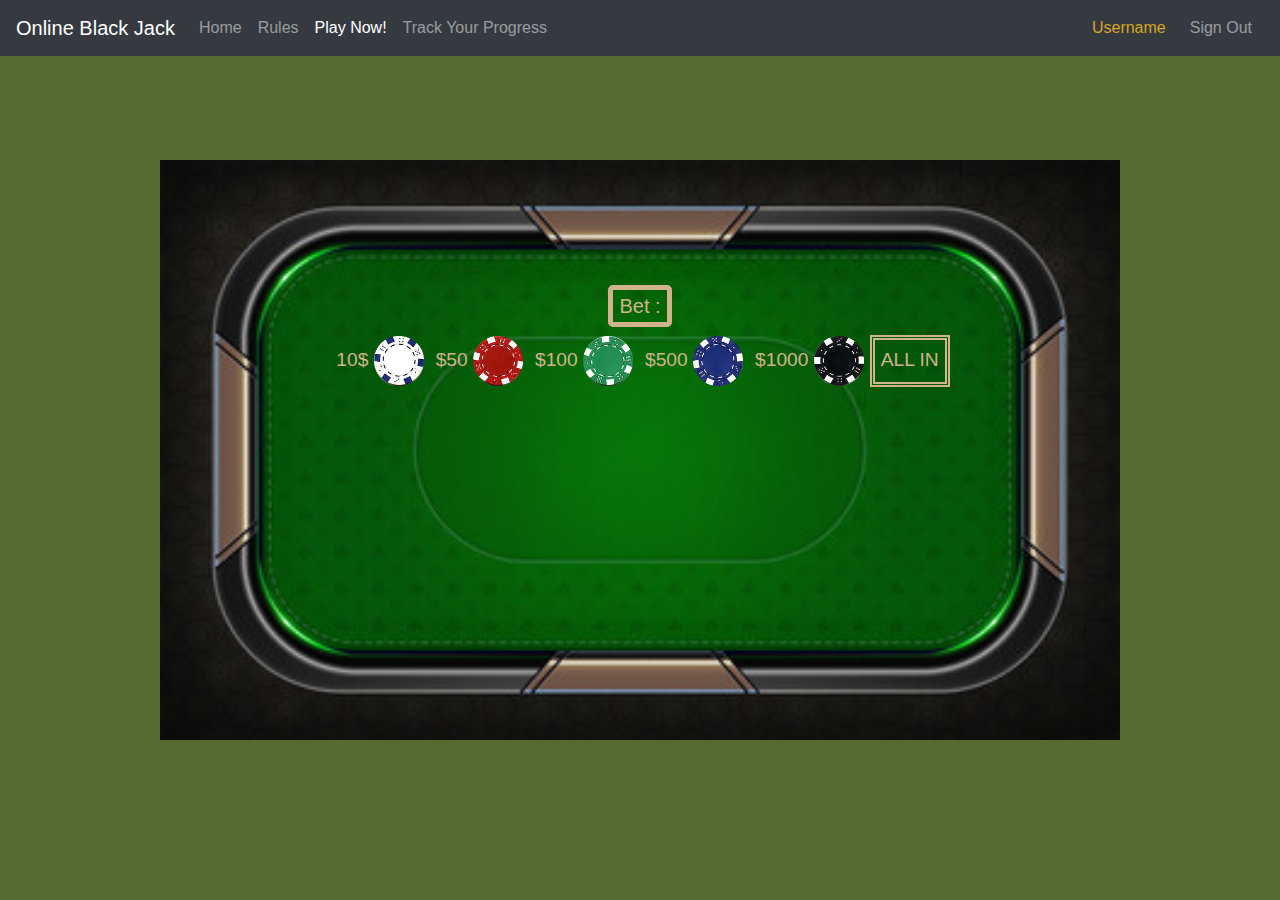
==== bettingStage.html @ c8c035cb "resubmit (faulty split and double buttons)" ====
<!DOCTYPE html>
<html lang="en">
<head>
    <meta charset="UTF-8">
    <meta http-equiv="X-UA-Compatible" content="IE=edge">
    <meta name="viewport" content="width=device-width, initial-scale=1.0">
    <link rel="stylesheet" href="https://cdn.jsdelivr.net/npm/bootstrap@4.4.1/dist/css/bootstrap.min.css" integrity="sha384-Vkoo8x4CGsO3+Hhxv8T/Q5PaXtkKtu6ug5TOeNV6gBiFeWPGFN9MuhOf23Q9Ifjh" crossorigin="anonymous">
    <link rel="stylesheet" href="css/style.css"/>
    <script src="https://sfxr.me/riffwave.js"></script>
    <script src="https://sfxr.me/sfxr.js"></script>
    <title>Document</title>
    <style>
        body {
            background-image: url('pokertable1.png');
            background-position: center; 
            background-size: 75%;
            background-attachment: fixed; 
            background-repeat: no-repeat;
            background-color: darkolivegreen;
        }
    </style>
</head>
<nav class="navbar navbar-expand-lg navbar-dark bg-dark">
    <a class="navbar-brand" href="#">Online Black Jack</a>
    <button class="navbar-toggler" type="button" data-toggle="collapse" data-target="#navbarSupportedContent" aria-controls="navbarSupportedContent" aria-expanded="false" aria-label="Toggle navigation">
        <span class="navbar-toggler-icon"></span>
    </button>
 
    <div class="collapse navbar-collapse" id="navbarSupportedContent">
        <ul class="navbar-nav mr-auto">
            <li class="nav-item">
                <a class="nav-link" href="home.html">Home <span class="sr-only">(current)</span></a>
            </li>
            <li class="nav-item">
                <a class="nav-link" href="rules.html">Rules</a>
            </li>
            <li class="nav-item active">
                <a class="nav-link" href="bettingStage.html">Play Now!</a>
            </li>
            <li class="nav-item">
                <a class="nav-link" href="history.html">Track Your Progress</a>
            </li>
        </ul>
        <form class="form-inline my-2 my-lg-0">
            <ul class="navbar-nav mr-auto">
                <li class="nav-item mx-1">
                    <a id="userlink" class="nav-link" href="" style="color: goldenrod">Username</a>
                </li>
                <li class="nav-item mx-1">
                    <a id="signoutlink" class="nav-link" href="login.html">Sign Out</a>
                </li>
            </ul>
        </form>
    </div>
</nav>
<body>
<div id="upper">
    <h3 id="amount_ofBet"></h3>
    <h3 id="balanceTotal"></h3>
    <h1 id="finalMessage"></h1>
</div>
<div id="middle">
    <h3 id="dealerScore"></h3>
    <div id="dealerCards">
    </div>
    <br>
    <div id="userCards">
    </div>
    <h3 id="userScore"></h3>
</div>
<div id="bettingLane">
    <div id="betBox">
        <button id="betButton">Bet :</button> 
        <h3 id="amount_ofBet"></h3>
    </div>
<div id="chipDiv">
    <button id="whiteChip" type="betChip">10$
        <img src="chipWhite.png" alt="whiteChip" width="50" height="50"/>
    </button>
    <button id="redChip" type="betChip">$50
        <img src="chipRed.png" alt="redChip" width="50" height="50"/>
    </button>
    <button id="greenChip" type="betChip">$100
        <img src="chipGreen.png" alt="greenChip" width="50" height="50"/>
    </button>
    <button id="blueChip" type="betChip">$500
        <img src="chipBlue.png" alt="blueChip" width="50" height="50"/>
    </button>
    <button id="blackChip" type="betChip">$1000
        <img src="chipBlack.png" alt="blackChip" width="50" height="50"/>
    </button>
    <button id="allIn">ALL IN</button>
</div>
<script src="js/appNew.js"></script>    
</body>
</html>
---- css/style.css ----
body {
    text-align: center;
}
 
h2 {
    color: goldenrod;
}
 
.responsive {
    width: 100%;
    height: auto;
}
 
#dealerCards img {
    height: 5%;
    width: 5%;
    margin: 1px;

}

#userCards img {
    height: 5%;
    width: 5%;
    margin: 1px;


}
 
#hit {
    width: 100px;
    height: 50px;
    font-size: 20px;
    background-color: goldenrod;
    color: black;
    font-weight: bold;
}
 
#stand {
    width: 100px;
    height: 50px;
    font-size: 20px;
    background-color: goldenrod;
    color: black;
    font-weight: bold;
}
 
#split {
    width: 100px;
    height: 50px;
    font-size: 20px;
    background-color: goldenrod;
    color: black;
    font-weight: bold;
}
 
#mainDiv {
    margin-top: 10%;
}

#bettingLane {
    margin-top: 15%;
}

#chipDiv {
    display: inline-flex;
}

#betBox {
    color: tan;
}

#value {
    color: tan;
}

button {
    border: none;
    cursor: pointer;
    appearance: none;
    background-color: inherit;
    margin-left: auto;
    margin-right: auto;
    color: tan;
    font-size: larger;
}



#betBox button {
    color: tan;
    font-size: 20px;
    border-radius: 5px;
    border-width: 5px;
    border-style:solid;
    border-color: tan;;
}

#chipDiv button {
    color: tan;
}

#middle {
    margin-top: 1%;
    
}

#amount_ofBet {
    color: tan;
    font-size: 35px;
    
}

#balanceTotal {
    color: tan;
    font-size: 50px;
}

#upper{
    font-size: 50px;
}

#dealerScore, #userScore {
    color: tan;
}

#finalMessage {
    color: white;
    font-weight: 900;
    
}

button:hover {
    border-style: solid;
}

#dealer {
    width: 100px;
    height: 100px;
}

#allIn {
    color: red;
    border-width: 5px;
    border-style: double;
}
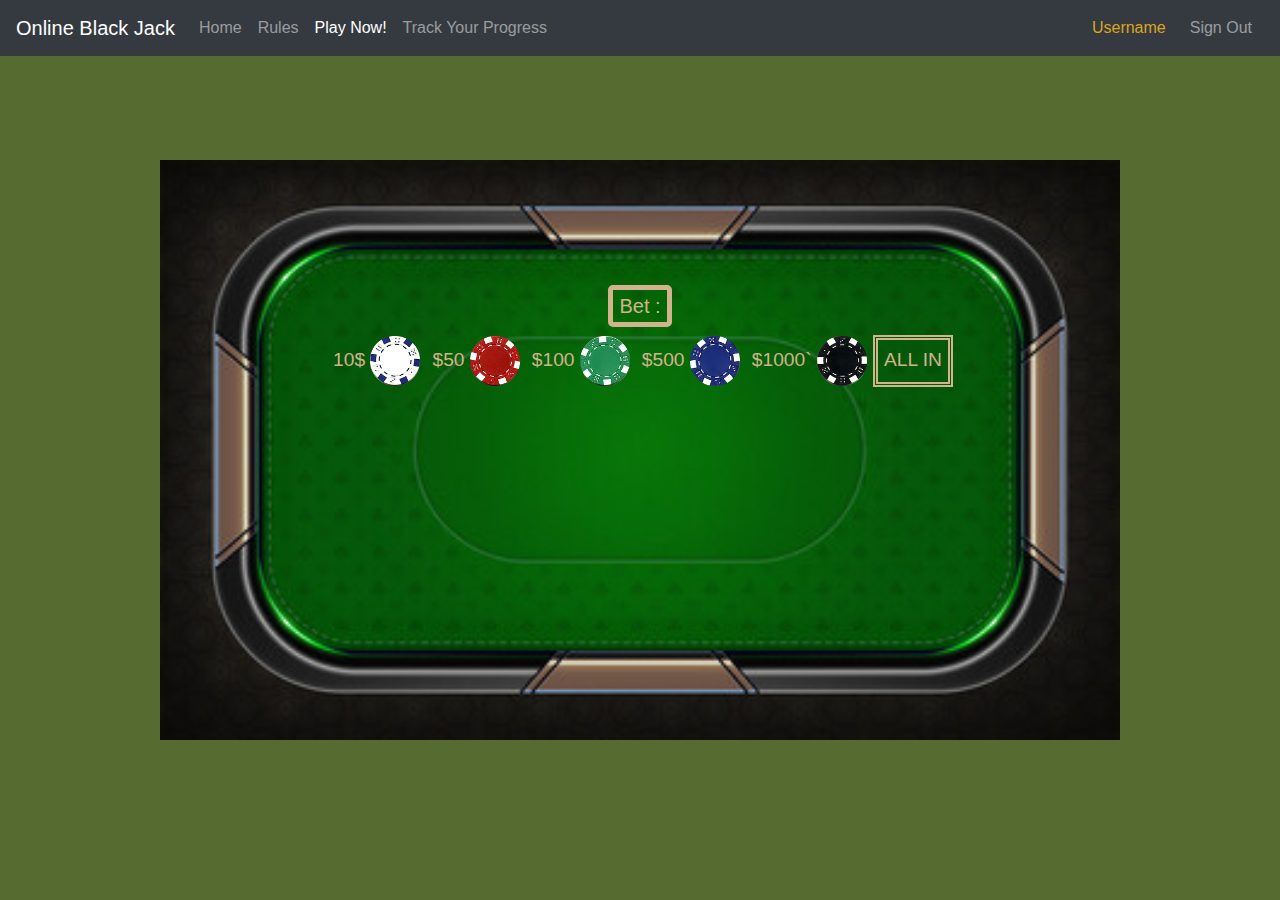
==== commit 3e29f6c9: "few display updates" ====
--- a/bettingStage.html
+++ b/bettingStage.html
@@ -86,7 +86,7 @@
     <button id="blueChip" type="betChip">$500
         <img src="chipBlue.png" alt="blueChip" width="50" height="50"/>
     </button>
-    <button id="blackChip" type="betChip">$1000
+    <button id="blackChip" type="betChip">$1000`
         <img src="chipBlack.png" alt="blackChip" width="50" height="50"/>
     </button>
     <button id="allIn">ALL IN</button>
